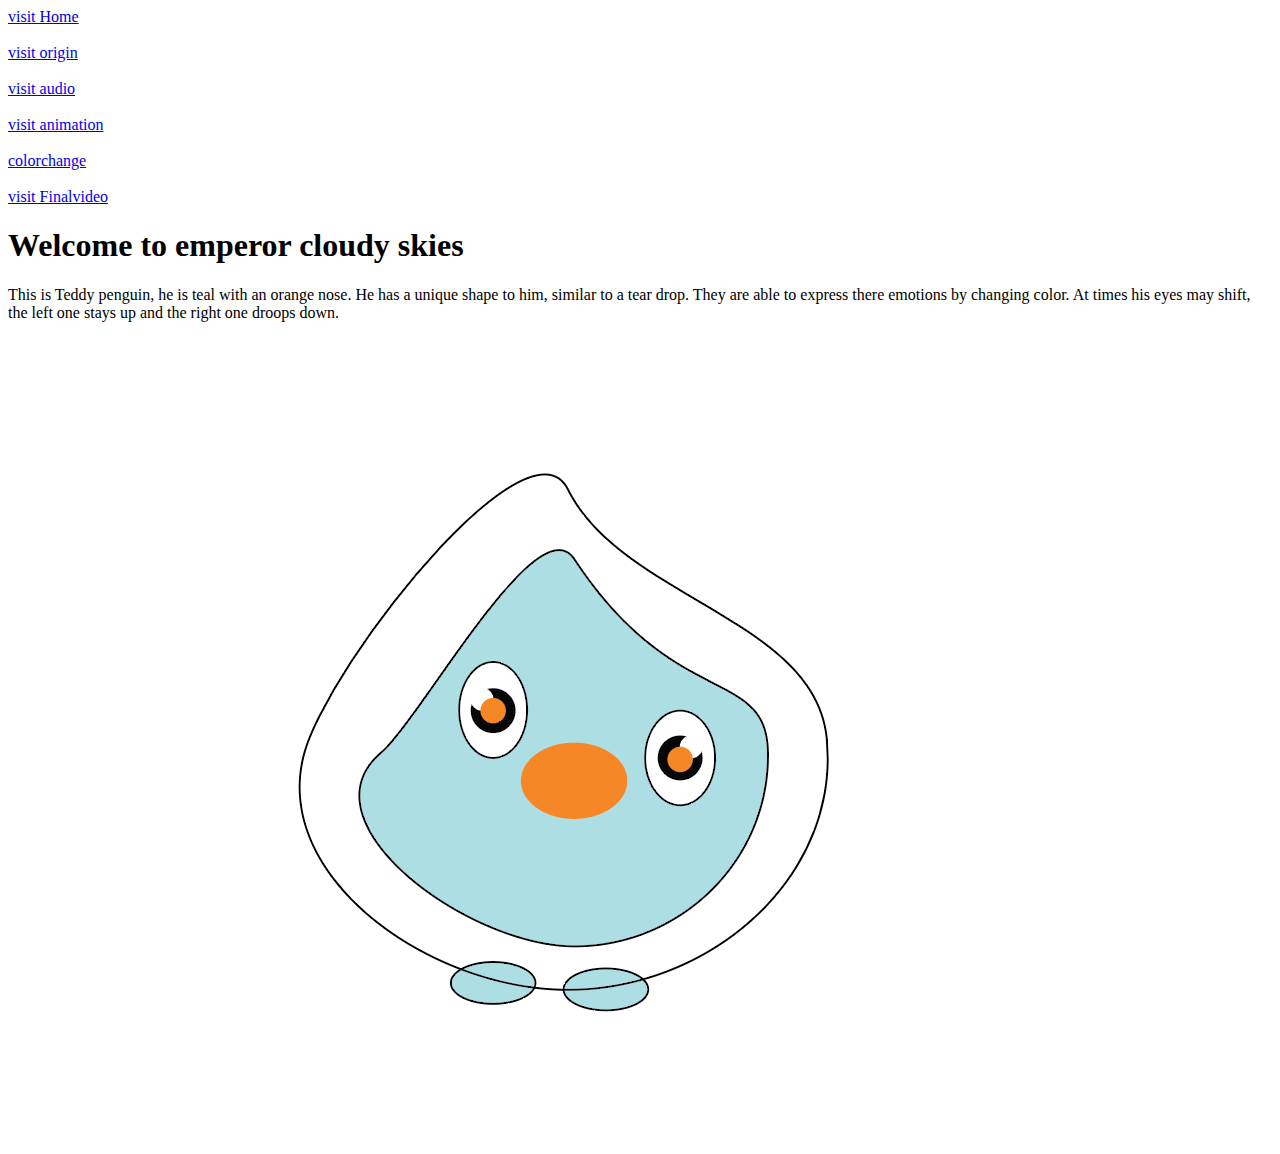
==== index.html @ e5dbc804 "Add files via upload" ====
<!DOCTYPE html>
<html>
<head>
	<title>Emperor Cloudy Skies</title>
	<link rel="stylesheet" type="text/css" href="styles.css">
</head>
<body>
	<li><a href="index.html">visit Home</a></li>
	<br>
	<li><a href="origin.html">visit origin</a></li>
	<br>
	<li><a href="audio.html">visit audio</a></li>
	<br>
	<li><a href="animation.html">visit animation</a></li>
	<br>
	<li><a href="colorchange.html">colorchange</a></li>
	<br>
	<li><a href="Final Video.html">visit Finalvideo </a></li>
	<h1>Welcome to emperor cloudy skies</h1>
	<p>This is Teddy penguin, he is teal with an orange nose. He has a unique shape to him, similar to a tear drop. They are able to express there emotions by changing color. At times his eyes may shift, the left one stays up and the right one droops down.</p>
	<img src="TeddyP.jpg"></img>
	

	
</body>
</html>
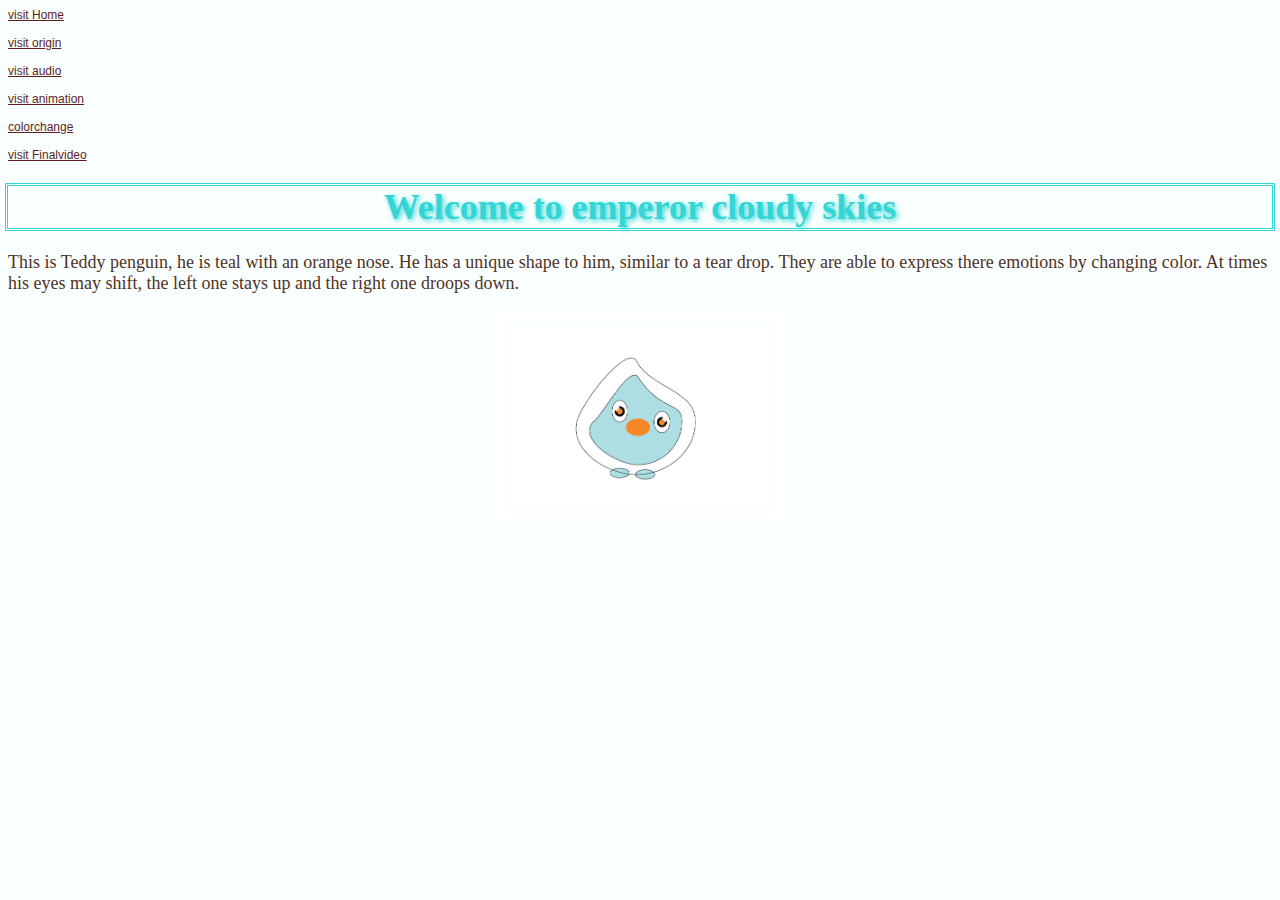
==== commit d92a176f: "Update index.html" ====
--- a/index.html
+++ b/index.html
@@ -2,7 +2,7 @@
 <html>
 <head>
 	<title>Emperor Cloudy Skies</title>
-	<link rel="stylesheet" type="text/css" href="styles.css">
+	<link rel="stylesheet" type="text/css" href="style2.css">
 </head>
 <body>
 	<li><a href="index.html">visit Home</a></li>
@@ -23,4 +23,4 @@
 
 	
 </body>
-</html>+</html>
--- a/style2.css
+++ b/style2.css
@@ -0,0 +1,8 @@
+h1{color:#34D5D5;font-family: "Gorgeia"; font-size: 36px; outline-style: double; text-align: center;}
+body{background:#FAFFFF;font-family: "sofia", sans-serif; font-size: 12px; }
+a{color:#5D1E1E;}
+p{color:#4F331F; font-size: 18px; font-family: "TimesNewRoman"} 
+h1{text-shadow: 2px 2px 5px #34D5D5;}
+img{display: block;margin-left: auto; margin-right: auto; border: 10px solid #fff; border-radius: 10px; padding: 5px; width: 260px;}
+h2{outline-style: double; text-align: center;}
+h3{outline-style: double; text-align: center;}}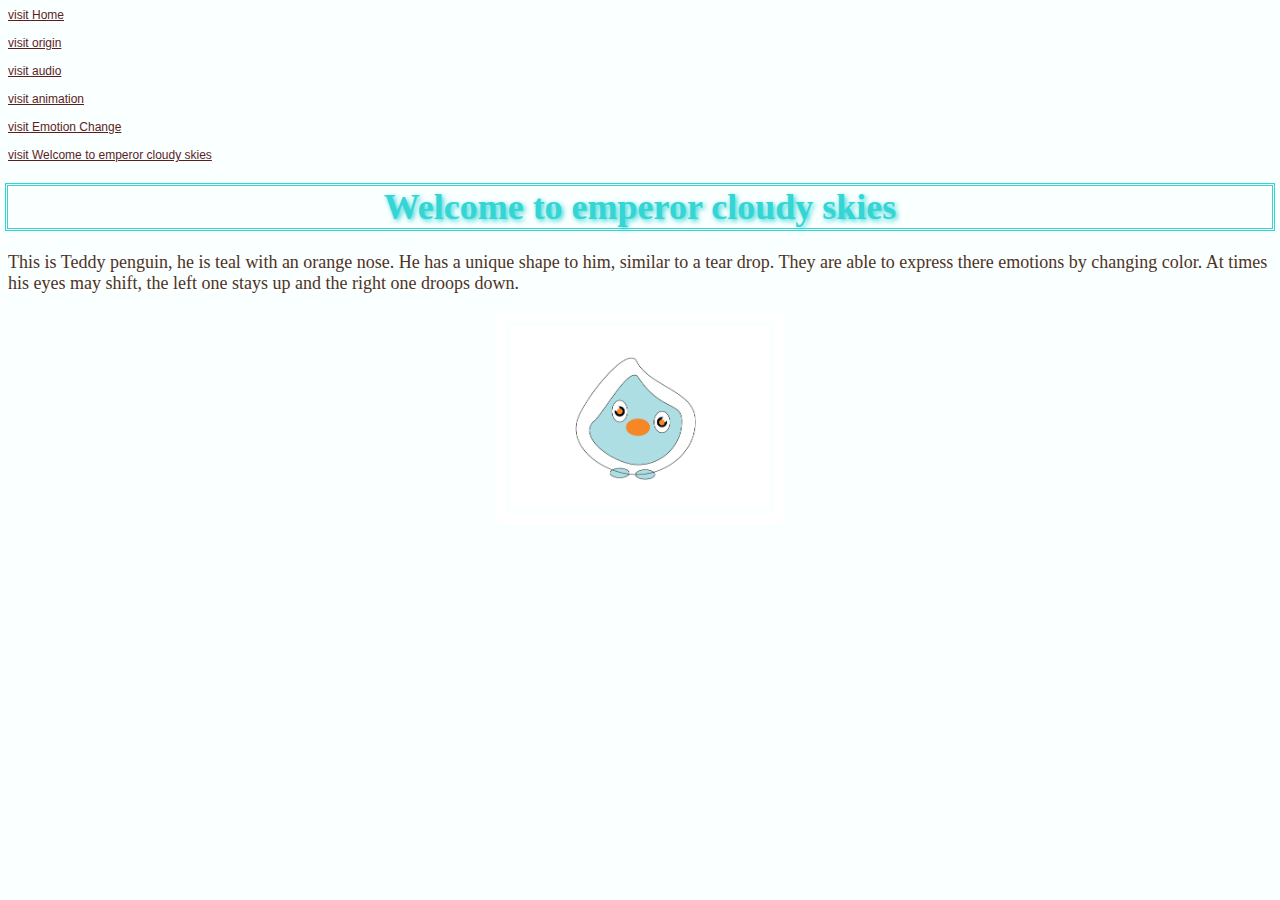
==== commit 4a2c0da4: "Update index.html" ====
--- a/index.html
+++ b/index.html
@@ -13,9 +13,9 @@
 	<br>
 	<li><a href="animation.html">visit animation</a></li>
 	<br>
-	<li><a href="colorchange.html">colorchange</a></li>
+	<li><a href="colorchange.html">visit Emotion Change</a></li>
 	<br>
-	<li><a href="Final Video.html">visit Finalvideo </a></li>
+	<li><a href="Final Video.html">visit Welcome to emperor cloudy skies</a></li>
 	<h1>Welcome to emperor cloudy skies</h1>
 	<p>This is Teddy penguin, he is teal with an orange nose. He has a unique shape to him, similar to a tear drop. They are able to express there emotions by changing color. At times his eyes may shift, the left one stays up and the right one droops down.</p>
 	<img src="TeddyP.jpg"></img>
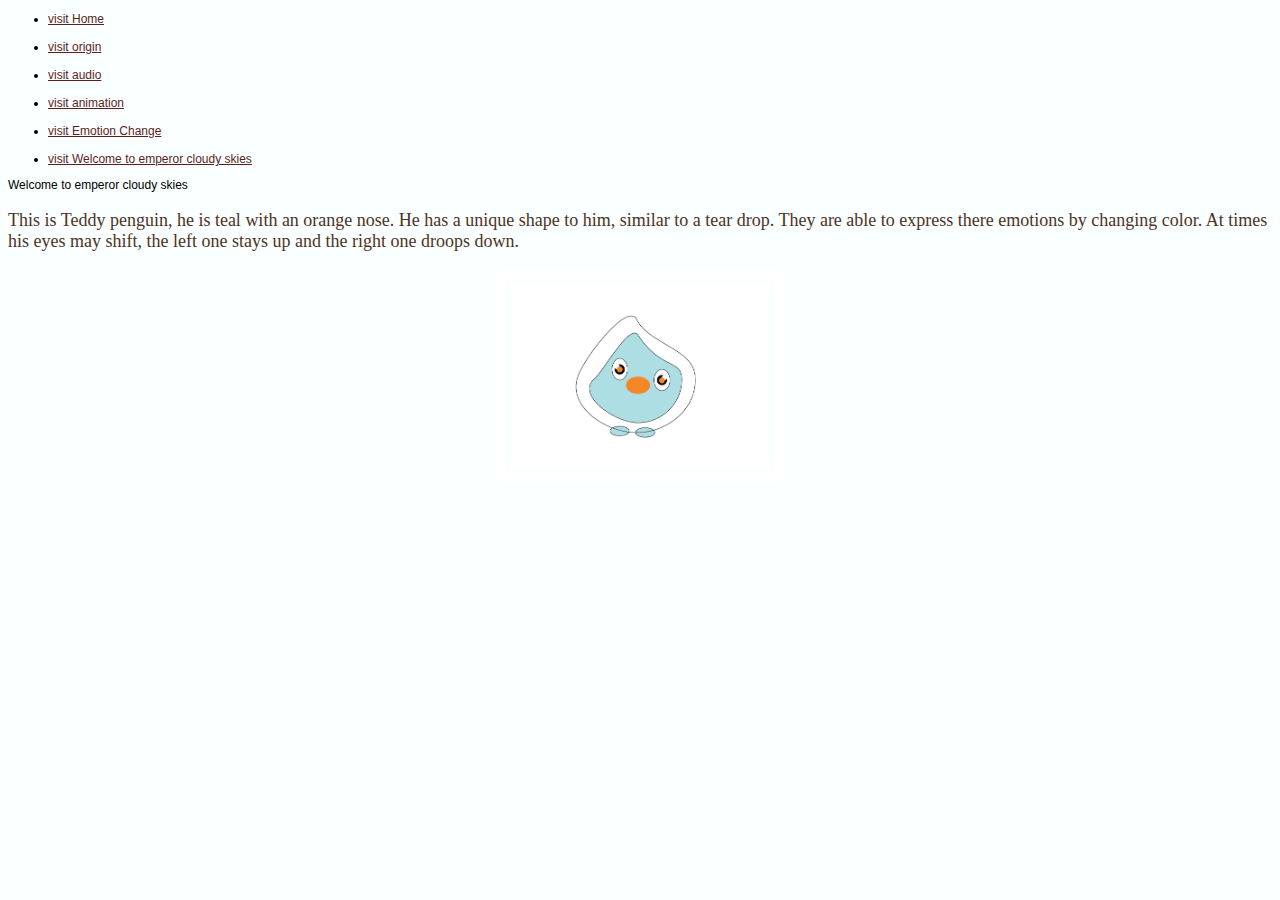
==== commit 52eb135d: "Update index.html" ====
--- a/index.html
+++ b/index.html
@@ -5,6 +5,7 @@
 	<link rel="stylesheet" type="text/css" href="style2.css">
 </head>
 <body>
+	<ul>
 	<li><a href="index.html">visit Home</a></li>
 	<br>
 	<li><a href="origin.html">visit origin</a></li>
@@ -15,7 +16,8 @@
 	<br>
 	<li><a href="colorchange.html">visit Emotion Change</a></li>
 	<br>
-	<li><a href="Final Video.html">visit Welcome to emperor cloudy skies</a></li>
+	<li><a href="finalvideo.html">visit Welcome to emperor cloudy skies</a></li>
+		</ul
 	<h1>Welcome to emperor cloudy skies</h1>
 	<p>This is Teddy penguin, he is teal with an orange nose. He has a unique shape to him, similar to a tear drop. They are able to express there emotions by changing color. At times his eyes may shift, the left one stays up and the right one droops down.</p>
 	<img src="TeddyP.jpg"></img>
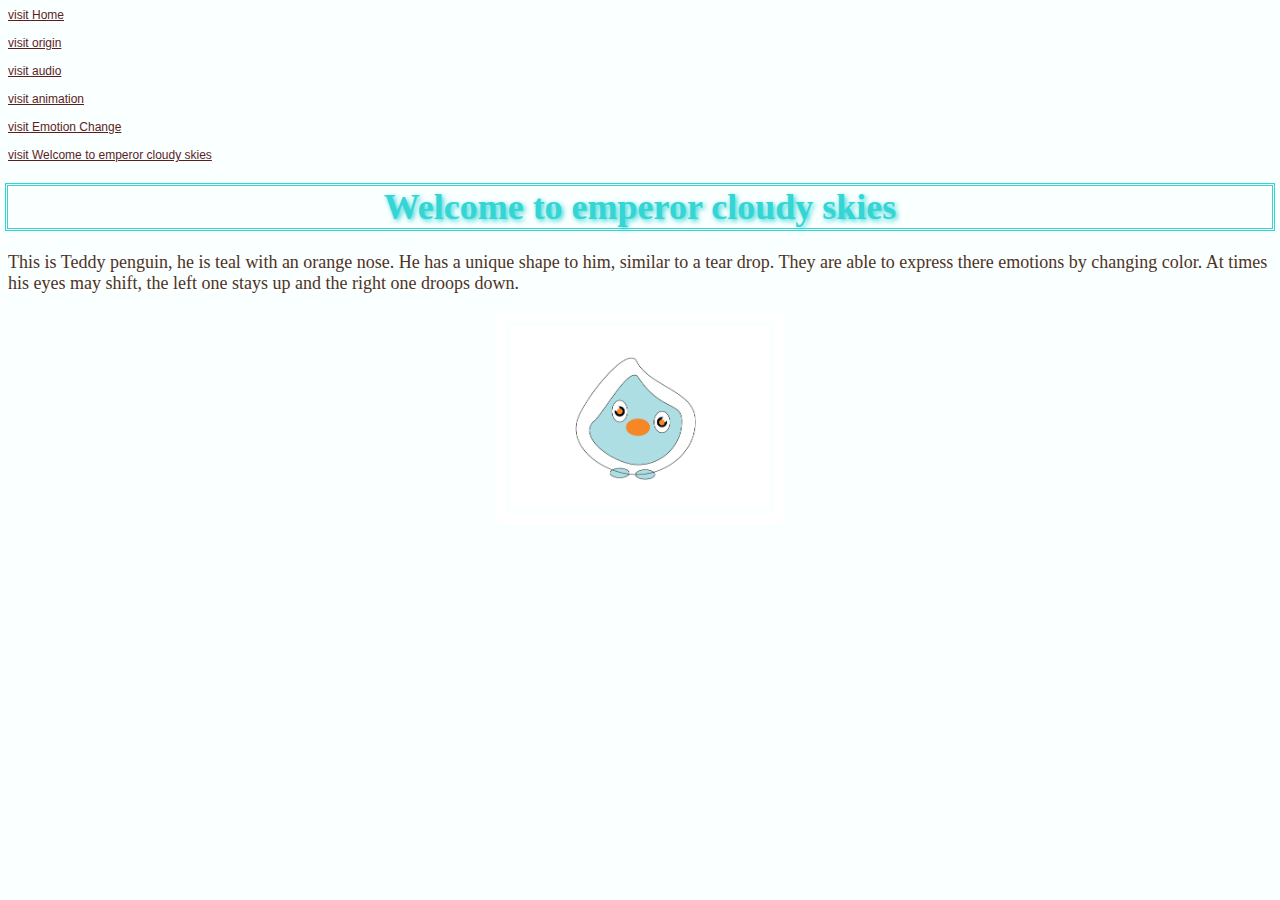
==== commit a7630943: "Update index.html" ====
--- a/index.html
+++ b/index.html
@@ -5,7 +5,6 @@
 	<link rel="stylesheet" type="text/css" href="style2.css">
 </head>
 <body>
-	<ul>
 	<li><a href="index.html">visit Home</a></li>
 	<br>
 	<li><a href="origin.html">visit origin</a></li>
@@ -17,10 +16,9 @@
 	<li><a href="colorchange.html">visit Emotion Change</a></li>
 	<br>
 	<li><a href="finalvideo.html">visit Welcome to emperor cloudy skies</a></li>
-		</ul
 	<h1>Welcome to emperor cloudy skies</h1>
 	<p>This is Teddy penguin, he is teal with an orange nose. He has a unique shape to him, similar to a tear drop. They are able to express there emotions by changing color. At times his eyes may shift, the left one stays up and the right one droops down.</p>
-	<img src="TeddyP.jpg"></img>
+	<img src="TeddyP.jpg">
 	
 
 	
